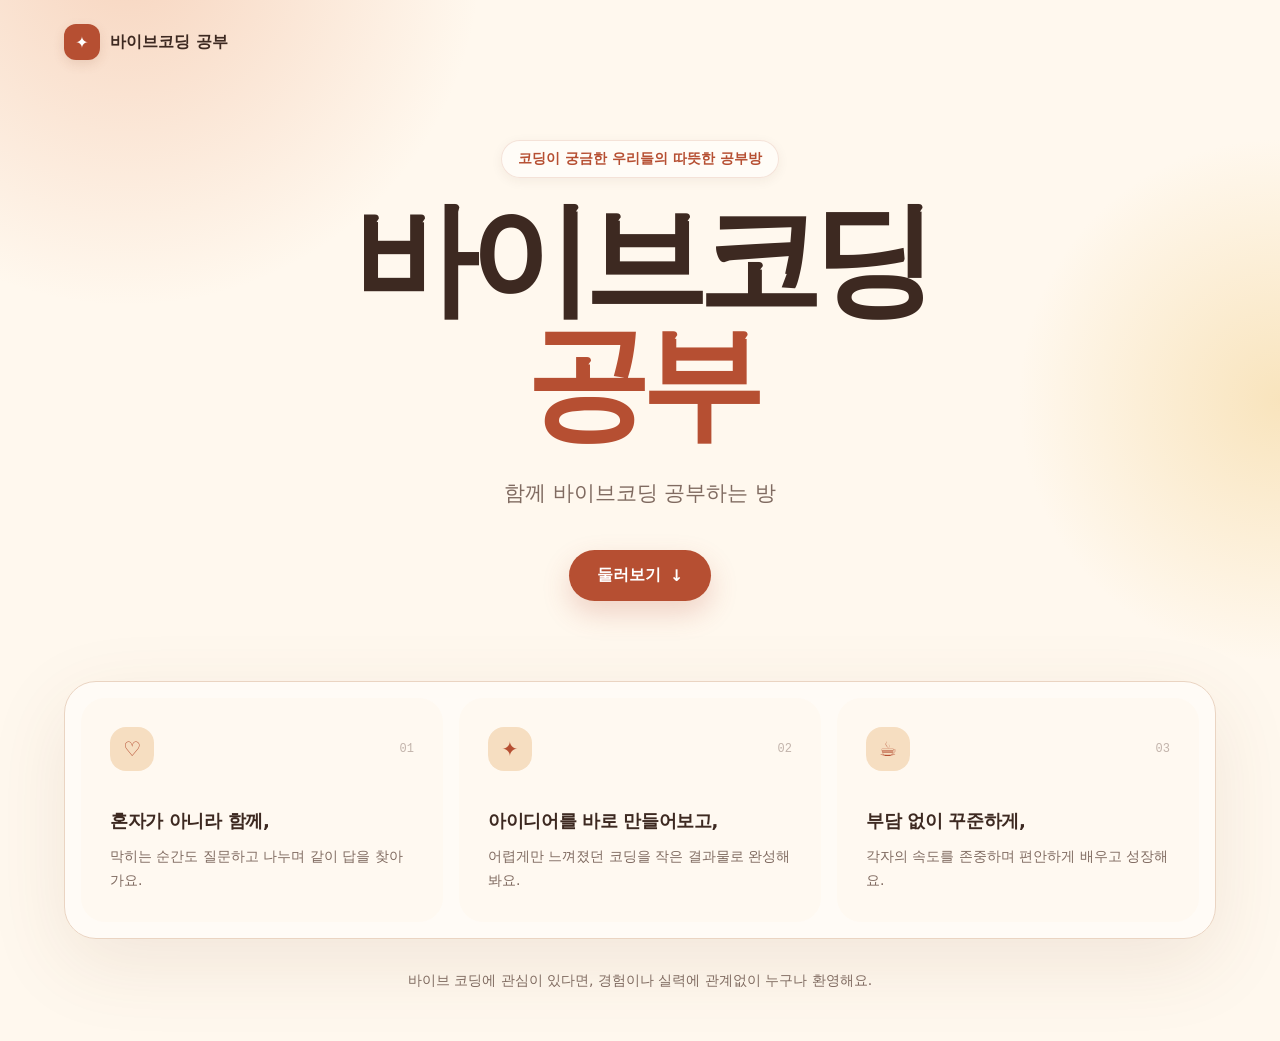
==== public/index.html @ 069c3dd2 "Fix Vercel static deployment" ====
<!doctype html>
<html lang="ko">
  <head>
    <meta charset="UTF-8" />
    <meta name="viewport" content="width=device-width, initial-scale=1.0" />
    <title>바이브코딩 공부</title>
    <meta name="description" content="함께 바이브코딩 공부하는 방" />
    <meta property="og:title" content="바이브코딩 공부" />
    <meta property="og:description" content="함께 바이브코딩 공부하는 방" />
    <meta property="og:image" content="/og.png" />
    <link rel="icon" href="/favicon.svg" />
    <style>
      :root { color-scheme: light; --bg:#fff8ee; --ink:#3d2921; --muted:#806b61; --brand:#b64f32; --soft:#f6dec1; --line:#ead4c2; }
      * { box-sizing:border-box; }
      html { scroll-behavior:smooth; }
      body { margin:0; min-width:320px; color:var(--ink); background:var(--bg); font-family:Pretendard,"Noto Sans KR",system-ui,-apple-system,sans-serif; }
      body::before,body::after { content:""; position:absolute; z-index:0; border-radius:50%; pointer-events:none; }
      body::before { width:min(46rem,82vw); height:min(46rem,82vw); top:-26rem; left:-15rem; background:radial-gradient(circle,#e99a705f,transparent 68%); }
      body::after { width:min(34rem,75vw); height:min(34rem,75vw); top:8rem; right:-17rem; background:radial-gradient(circle,#efc67366,transparent 68%); }
      nav,section { position:relative; z-index:1; width:min(100% - 40px,1152px); margin-inline:auto; }
      nav { display:flex; align-items:center; gap:10px; padding-block:24px; font-weight:750; }
      .logo { display:grid; place-items:center; width:36px; height:36px; border-radius:12px; color:white; background:var(--brand); box-shadow:0 4px 12px #85432922; }
      .hero { display:flex; flex-direction:column; align-items:center; padding:56px 0 80px; text-align:center; }
      .eyebrow { margin:0 0 24px; padding:9px 16px; border:1px solid #b64f3226; border-radius:999px; color:var(--brand); background:#fffdf9cc; font-size:14px; font-weight:700; box-shadow:0 3px 12px #4e2b1910; }
      h1 { margin:0; max-width:900px; font-size:clamp(54px,11vw,124px); font-weight:950; line-height:.92; letter-spacing:-.075em; }
      h1 span { display:block; margin-top:10px; color:var(--brand); }
      .tagline { margin:36px 0 0; color:var(--muted); font-size:clamp(18px,2vw,21px); line-height:1.7; }
      .cta { display:inline-flex; align-items:center; gap:9px; margin-top:38px; padding:15px 28px; border-radius:999px; color:white; background:var(--brand); font-weight:750; text-decoration:none; box-shadow:0 12px 28px #b44e3738; transition:transform .2s,box-shadow .2s; }
      .cta:hover { transform:translateY(-2px); box-shadow:0 15px 32px #b44e3745; }
      .about { padding-bottom:48px; }
      .cards { display:grid; grid-template-columns:repeat(3,1fr); gap:16px; padding:16px; border:1px solid var(--line); border-radius:32px; background:#fffdf9c7; box-shadow:0 24px 80px #74412a1a; }
      article { min-height:224px; padding:28px; border:1px solid transparent; border-radius:24px; background:#fff9f0cc; transition:transform .25s,border-color .25s; }
      article:hover { transform:translateY(-4px); border-color:#b64f321a; }
      .card-top { display:flex; justify-content:space-between; align-items:center; margin-bottom:38px; }
      .icon { display:grid; place-items:center; width:44px; height:44px; border-radius:16px; color:var(--brand); background:var(--soft); font-size:20px; }
      .num { color:#9a867d99; font:12px ui-monospace,monospace; }
      h2 { margin:0; font-size:18px; letter-spacing:-.02em; }
      article p { margin:12px 0 0; color:var(--muted); font-size:14px; line-height:1.7; }
      .welcome { margin:30px auto 0; max-width:600px; color:var(--muted); text-align:center; font-size:14px; line-height:1.7; }
      @media (max-width:700px) { nav,section{width:min(100% - 32px,1152px)} .hero{padding:50px 0 72px} .cards{grid-template-columns:1fr;gap:12px;padding:12px} article{min-height:0;padding:24px}.card-top{margin-bottom:28px} }
      @media (prefers-reduced-motion:reduce) { html{scroll-behavior:auto}.cta,article{transition:none} }
    </style>
  </head>
  <body>
    <nav aria-label="주요 메뉴"><span class="logo" aria-hidden="true">✦</span><span>바이브코딩 공부</span></nav>
    <main>
      <section class="hero">
        <p class="eyebrow">코딩이 궁금한 우리들의 따뜻한 공부방</p>
        <h1>바이브코딩<span>공부</span></h1>
        <p class="tagline">함께 바이브코딩 공부하는 방</p>
        <a class="cta" href="#about">둘러보기 <span aria-hidden="true">↓</span></a>
      </section>
      <section class="about" id="about">
        <div class="cards">
          <article><div class="card-top"><span class="icon" aria-hidden="true">♡</span><span class="num">01</span></div><h2>혼자가 아니라 함께,</h2><p>막히는 순간도 질문하고 나누며 같이 답을 찾아가요.</p></article>
          <article><div class="card-top"><span class="icon" aria-hidden="true">✦</span><span class="num">02</span></div><h2>아이디어를 바로 만들어보고,</h2><p>어렵게만 느껴졌던 코딩을 작은 결과물로 완성해봐요.</p></article>
          <article><div class="card-top"><span class="icon" aria-hidden="true">☕</span><span class="num">03</span></div><h2>부담 없이 꾸준하게,</h2><p>각자의 속도를 존중하며 편안하게 배우고 성장해요.</p></article>
        </div>
        <p class="welcome">바이브 코딩에 관심이 있다면, 경험이나 실력에 관계없이 누구나 환영해요.</p>
      </section>
    </main>
  </body>
</html>
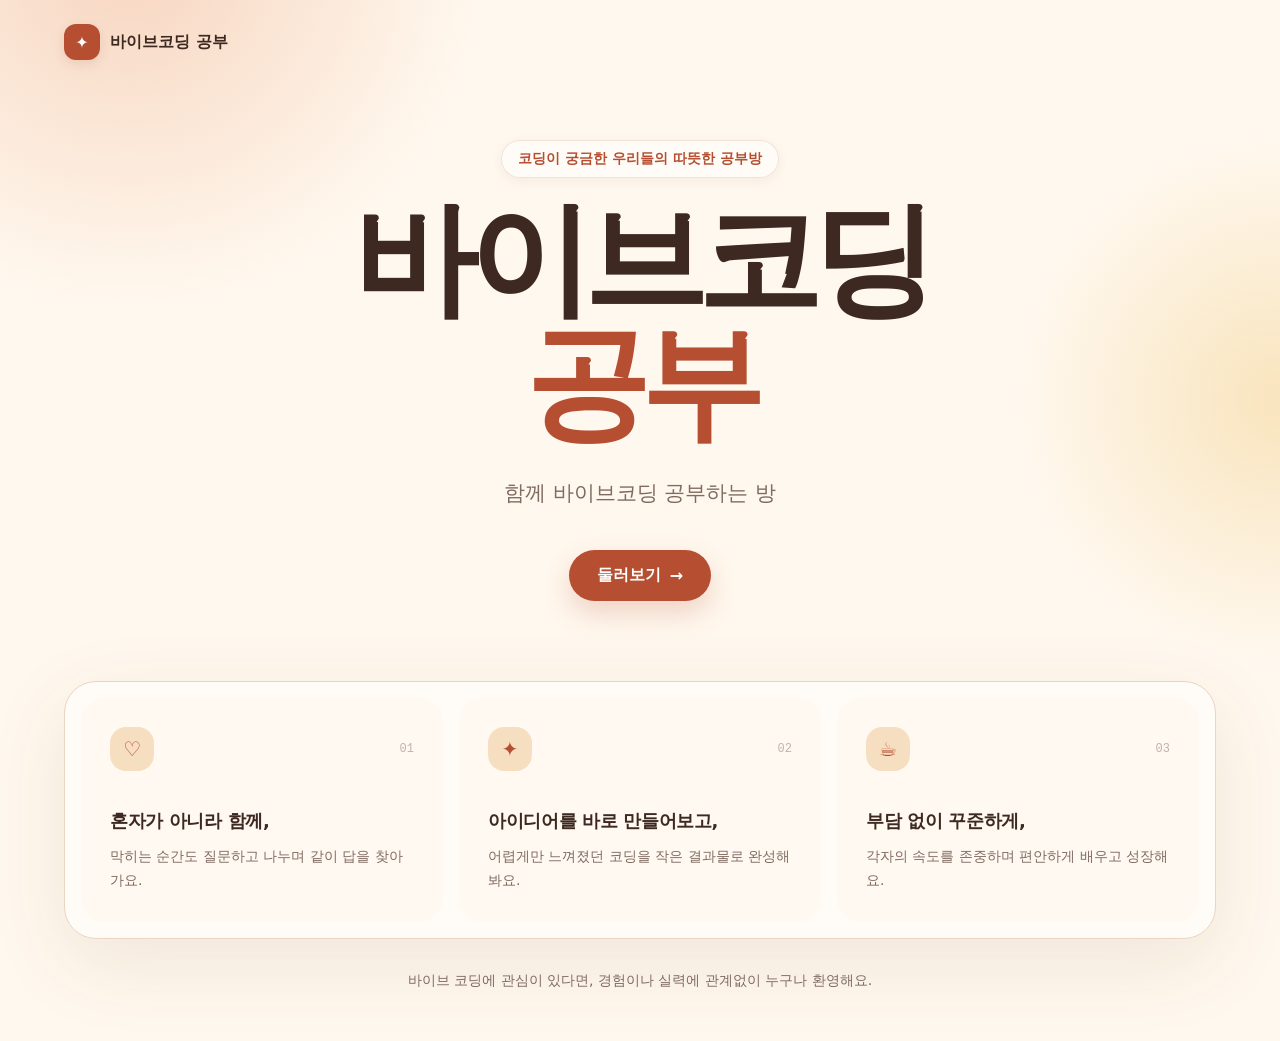
==== commit 26e606bb: "Connect Supabase item list" ====
--- a/public/index.html
+++ b/public/index.html
@@ -48,7 +48,7 @@
         <p class="eyebrow">코딩이 궁금한 우리들의 따뜻한 공부방</p>
         <h1>바이브코딩<span>공부</span></h1>
         <p class="tagline">함께 바이브코딩 공부하는 방</p>
-        <a class="cta" href="#about">둘러보기 <span aria-hidden="true">↓</span></a>
+        <a class="cta" href="/list">둘러보기 <span aria-hidden="true">→</span></a>
       </section>
       <section class="about" id="about">
         <div class="cards">
